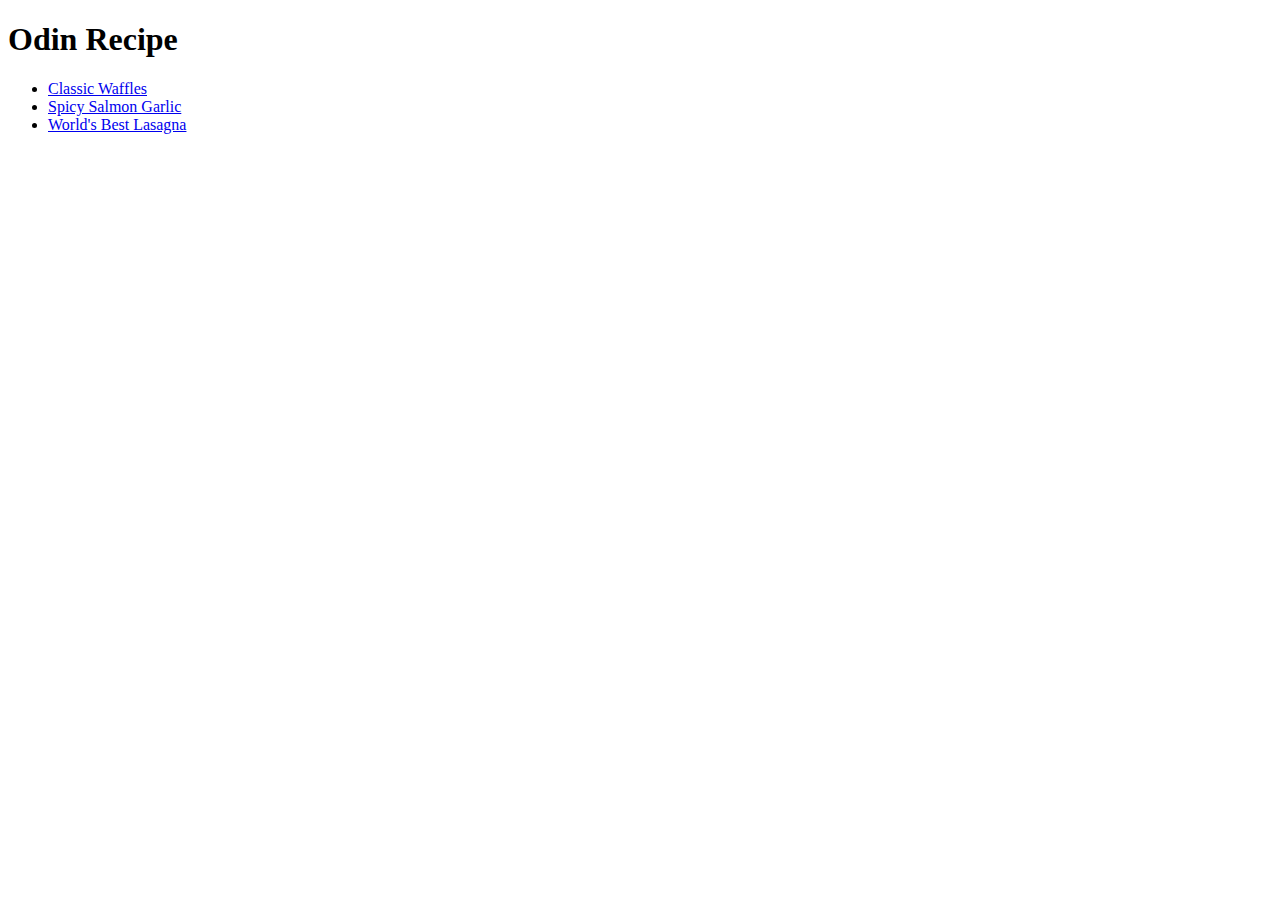
==== index.html @ 6caa23d7 "Placed recipes in index.html into unordered list" ====
<!DOCTYPE html>
<html lang="en">
  <head>
    <meta charset="UTF-8" />

    <title>RECIPE</title>
  </head>

  <body>
    <h1>Odin Recipe</h1>
    <ul>
      <li><a href="./recipes/classic_waffles.html">Classic Waffles</a></li>
      <li>
        <a href="./recipes/spicy_salmon_garlic.html">Spicy Salmon Garlic</a>
      </li>
      <li><a href="./recipes/lasagna.html">World's Best Lasagna</a></li>
    </ul>
  </body>
</html>
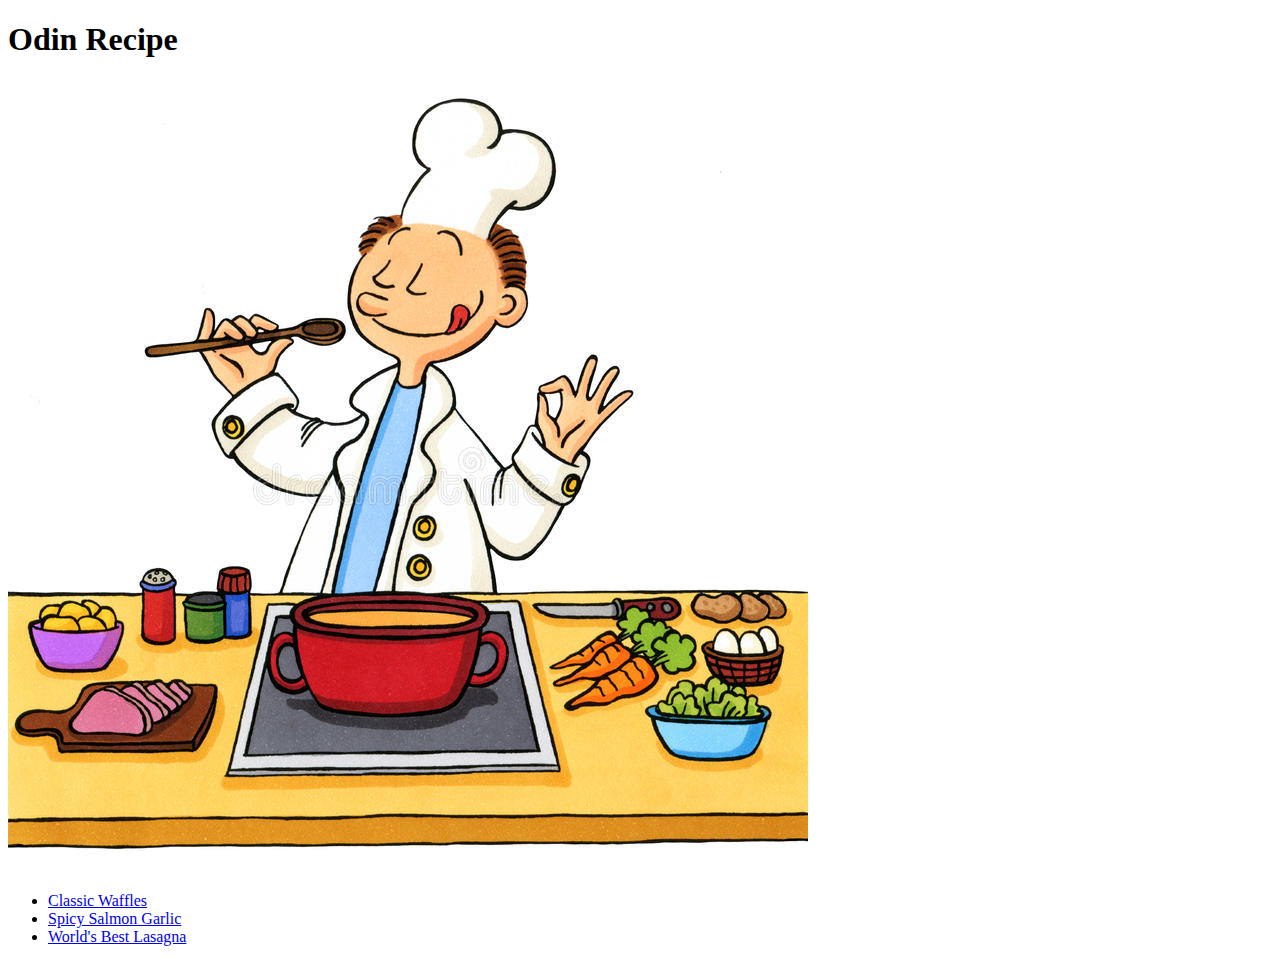
==== commit ced34283: "Move Location of Image on index.html" ====
--- a/index.html
+++ b/index.html
@@ -8,6 +8,7 @@
 
   <body>
     <h1>Odin Recipe</h1>
+    <img src="./recipes/images/cook.jpeg" />
     <ul>
       <li><a href="./recipes/classic_waffles.html">Classic Waffles</a></li>
       <li>
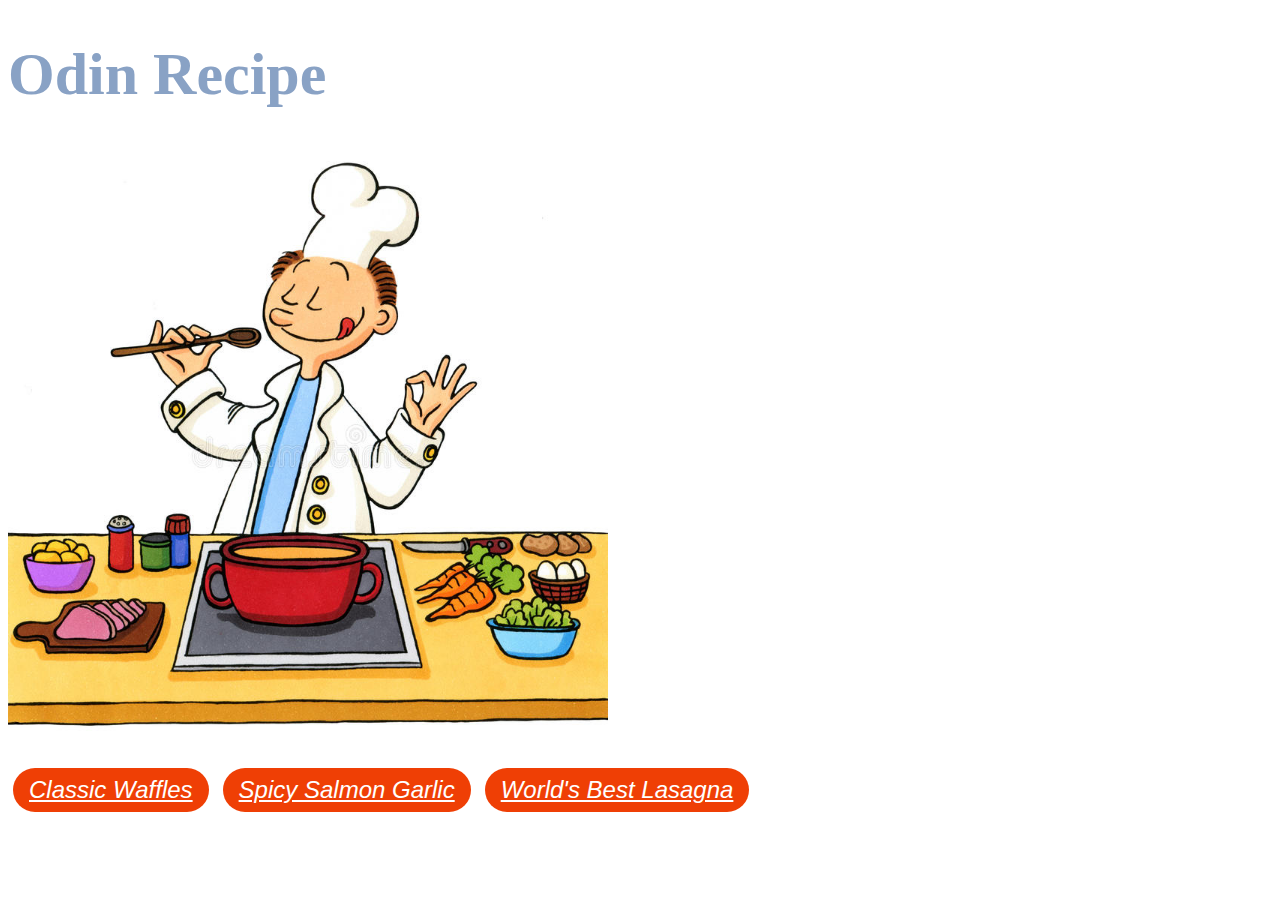
==== commit 5f74752f: "Changed Image sizes and color of titles" ====
--- a/index.html
+++ b/index.html
@@ -2,19 +2,22 @@
 <html lang="en">
   <head>
     <meta charset="UTF-8" />
+    <link rel="stylesheet" href="styles.css" />
 
     <title>RECIPE</title>
   </head>
 
   <body>
-    <h1>Odin Recipe</h1>
-    <img src="./recipes/images/cook.jpeg" />
-    <ul>
-      <li><a href="./recipes/classic_waffles.html">Classic Waffles</a></li>
-      <li>
-        <a href="./recipes/spicy_salmon_garlic.html">Spicy Salmon Garlic</a>
-      </li>
-      <li><a href="./recipes/lasagna.html">World's Best Lasagna</a></li>
-    </ul>
+    <h1 class="titlemain">Odin Recipe</h1>
+    <img class="main" src="./recipes/images/cook.jpeg" />
+    <p>
+      <a class="button" href="./recipes/classic_waffles.html"
+        >Classic Waffles</a
+      >
+      <a class="button" href="./recipes/spicy_salmon_garlic.html"
+        >Spicy Salmon Garlic</a
+      >
+      <a class="button" href="./recipes/lasagna.html">World's Best Lasagna</a>
+    </p>
   </body>
 </html>
--- a/styles.css
+++ b/styles.css
@@ -0,0 +1,42 @@
+.titlemain {
+    color:rgb(137, 162, 197);
+    font-weight: bold;
+    text-align: left;
+    font-size: 60px;
+}
+
+.main {
+    height:auto;
+    width: 600px;
+}
+
+.button {
+    display: inline-block;
+    margin: 5px;
+    background: #ef3f05;
+    color: rgb(255, 255, 255);
+    font-size: 1.5em;
+    font-family: arial;
+    font-style: italic;
+    border-radius: 50px;
+    padding: 8px 16px;
+    -moz-transition: all 0.2s;
+    -webkit-transition: all 0.2s;
+    transition: all 0.2s;
+}
+.button:hover {
+    background: #666;
+    color: #c1e1e0;
+}
+
+.title {
+    color:rgb(137, 162, 197);
+    font-weight: bold;
+    text-align: left;
+    font-size: 50px;
+}
+
+.rimage {
+    height:auto;
+    width: 500px;;
+}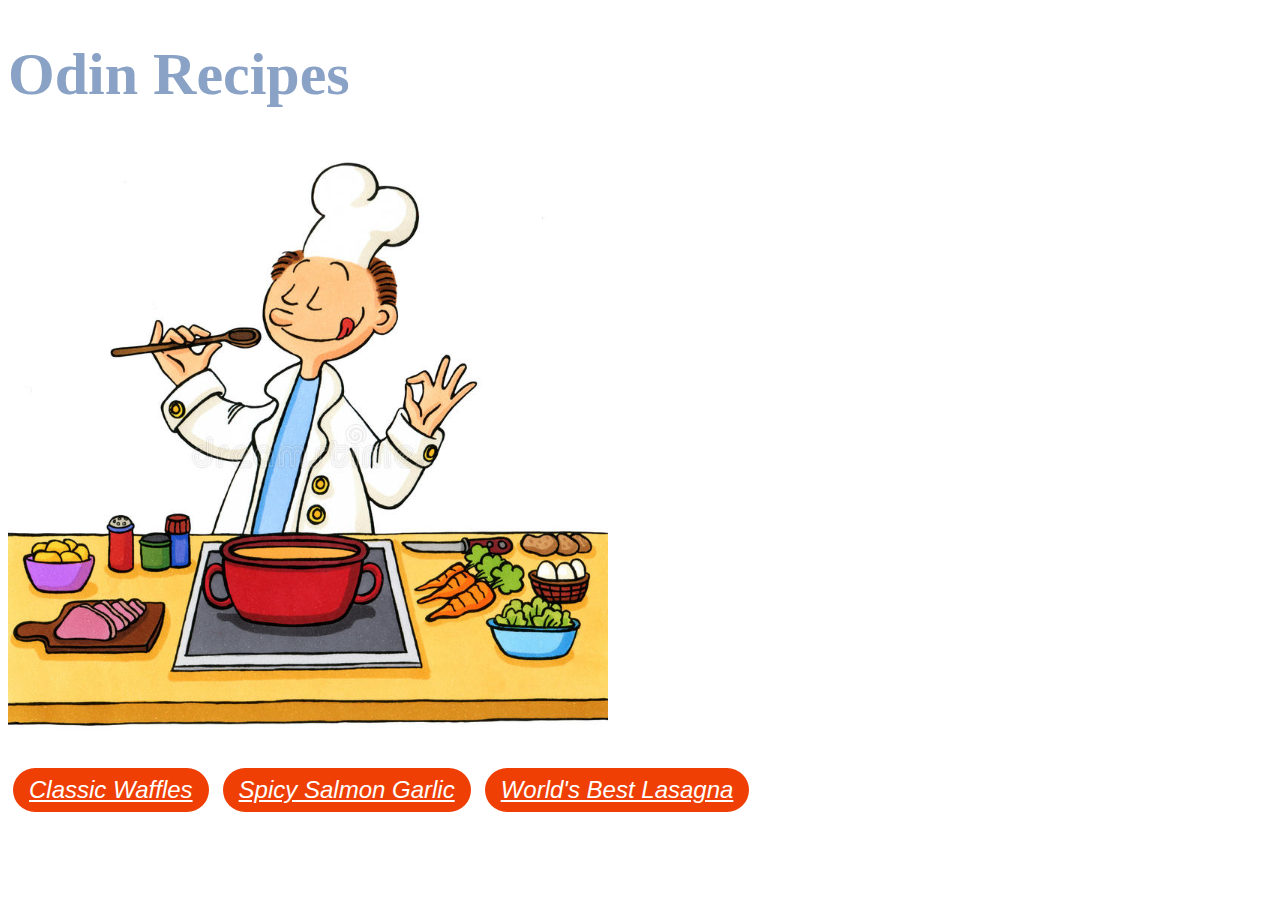
==== commit be3ff77b: "Fixed spelling on main page" ====
--- a/index.html
+++ b/index.html
@@ -8,7 +8,7 @@
   </head>
 
   <body>
-    <h1 class="titlemain">Odin Recipe</h1>
+    <h1 class="titlemain">Odin Recipes</h1>
     <img class="main" src="./recipes/images/cook.jpeg" />
     <p>
       <a class="button" href="./recipes/classic_waffles.html"
